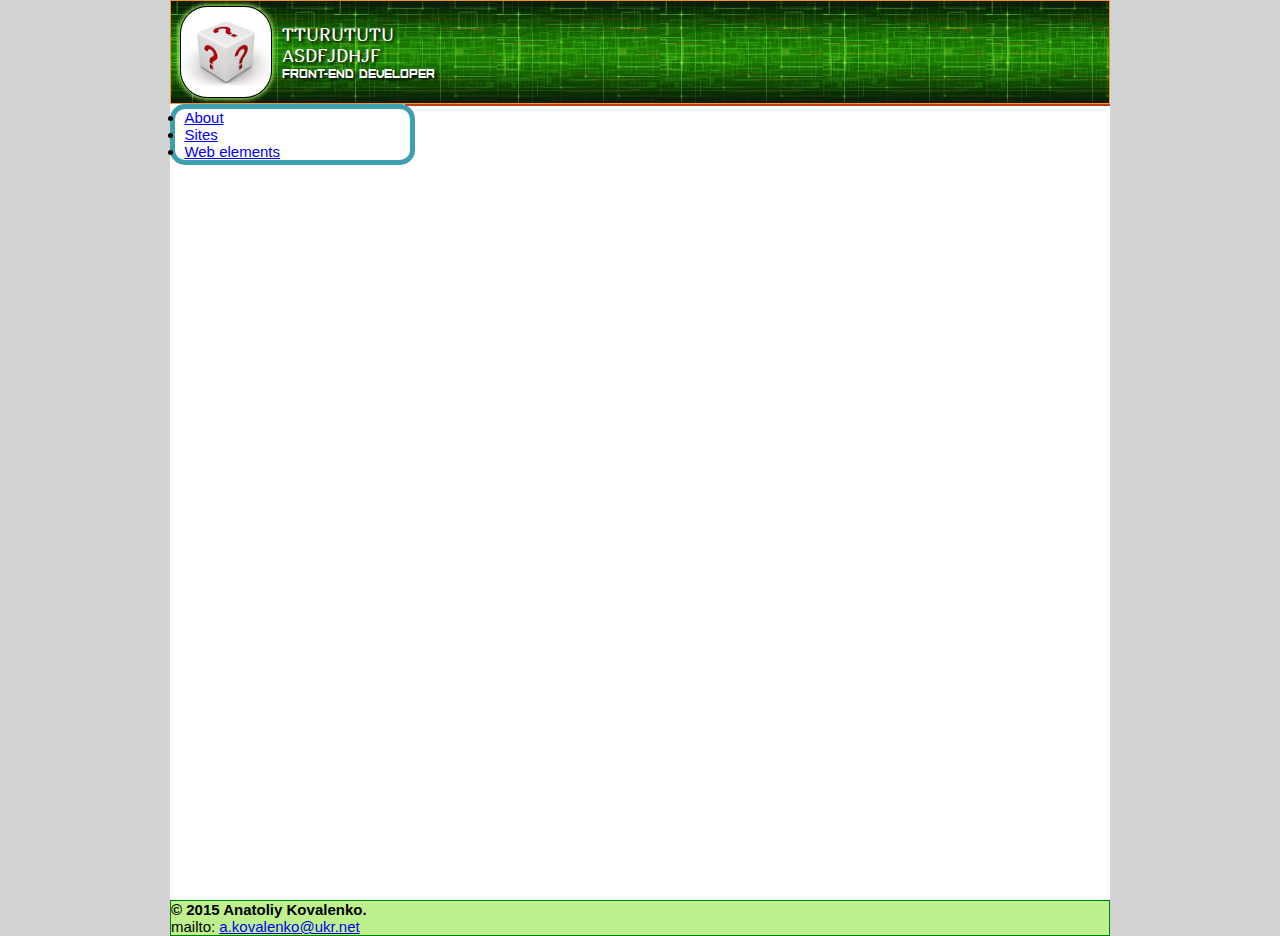
==== index.html @ ec4ddee1 "Work with the header" ====
<!DOCTYPE html>
<html>
<head>
	<meta charset="utf-8" />
	<title>Web developer page</title>
	<meta name="keywords" content="front-end developer, resume, portfolio" />
	<meta name="description" content="Some performed web projects" />
	<link href="style.css" rel="stylesheet">
	<link href="fonts.css" rel="stylesheet">
	
	<script src = js/jquery-2.1.3.min.js></script>
	<script src = js/all.js></script>
	
</head>

<body>

	<div class="wrapper">

		<header class="header">
			<div class="portrait">
				<img src="images/foto.jpg" alt="foto">
				<div>
					<h1>tturututu <br> 
						asdfjdhjf
					</h1>
					<h3>Front-end Developer</h3>
				</div>
			</div>
		</header>

		<aside class="left-sidebar">
			<ul>
				<li><a href="#">About</a></li>
				<li><a href="#">Sites</a></li>
				<li> <a href="#">Web elements</a>
			</ul>
		</aside>
		
		<main class="content">
			
			
			
		</main>
	</div><!-- wrapper -->

	<footer class="footer">
		<strong>© 2015 Anatoliy Kovalenko.</strong> <noindex><br>
		mailto: <a href="mailto:a.kovalenko@ukr.net">a.kovalenko@ukr.net</a> </noindex>
	</footer>

</body>
</html>
---- style.css ----
* {
	margin: 0;
	padding: 0;
}
html{
	height: 100%;
}
body {
	font: normal 16px Consolas, Tahoma, Verdana, Arial, sans-serif;
	margin: 0 auto;
	height: 100%;
	min-width: 600px;
	max-width: 940px;
	background: lightgray;
}
.wrapper {
	min-height: 100%;
	background: white;
}


/* Header
-----------------------------------------------------------------------------*/
.header {
	display: flex;
	justify-content: space-between;
	align-items: center;
	border: 1px solid #f59628;
	background: url(images/3301.jpg) repeat-x;
	background-size: contain;

}

.portrait {
	display: flex;
	align-items: center;	
	margin: 5px 1% 5px 1%;
	
}
.portrait > div{
	padding: 0 5px 0 10px;
	color: white;
	text-shadow: 2px 2px 3px black;
}
.portrait img{
	width: 6em;
	border: 1px solid black;
	border-radius: 30%;
	box-shadow: 0 0 5px 1px #bcff72;
}
h1{
	font: 1.2em Marmelad;
	text-transform: uppercase;
}
h3{
	
	font: 0.8em furoreregular;
}


/* Content
-----------------------------------------------------------------------------*/
main {
	margin-left: 25%;
	min-height: 100%;
	border: 1px solid #c93a0e;
	
}


/* Left Sidebar
-----------------------------------------------------------------------------*/
.left-sidebar {
	float: left;
	width: 24%;
	height: 100%;
	position: relative;
	padding-left: 1%;
	border: 5px solid #3e9fb0;
	border-radius: 1em;
	
	
}





/* Footer
-----------------------------------------------------------------------------*/
.footer {
	background: #BFF08E;
	border: 1px solid green;
	
}
---- fonts.css ----
@font-face {
    font-family: bicubik;
    src: url('fonts/bicubik_central_europe.eot');
    src: url('fonts/bicubik_central_europe.eot?#iefix') format('embedded-opentype'),
         url('fonts/bicubik_central_europe.woff') format('woff'),
         url('fonts/bicubik_central_europe.ttf') format('truetype');
    font-weight: normal;
    font-style: normal;
}

@font-face {
    font-family: furoreregular;
    src: url('fonts/furore.eot');
    src: url('fonts/furore.eot?#iefix') format('embedded-opentype'),
         url('fonts/furore.woff') format('woff'),
         url('fonts/furore.ttf') format('truetype');
    font-weight: normal;
    font-style: normal;
}

@font-face {
    font-family: Marmelad;
    src: url('fonts/marmelad-regular.eot');
    src: url('fonts/marmelad-regular.eot?#iefix') format('embedded-opentype'),
         url('fonts/marmelad-regular.woff') format('woff'),
         url('fonts/marmelad-regular.ttf') format('truetype');
    font-weight: normal;
    font-style: normal;
}
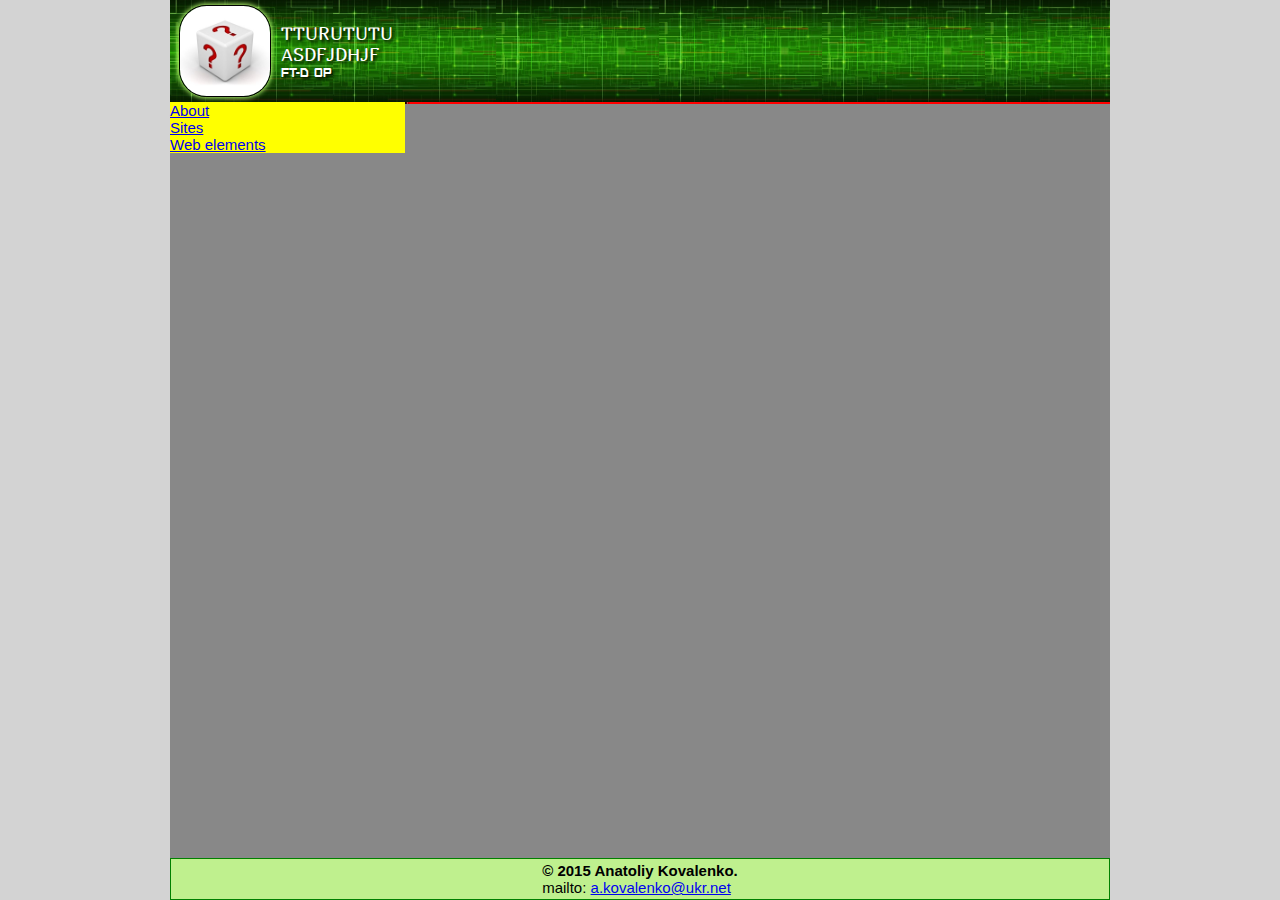
==== commit 954170cb: "aside" ====
--- a/index.html
+++ b/index.html
@@ -7,6 +7,7 @@
 	<meta name="description" content="Some performed web projects" />
 	<link href="style.css" rel="stylesheet">
 	<link href="fonts.css" rel="stylesheet">
+	<link href="sprites.css" rel="stylesheet">
 	
 	<script src = js/jquery-2.1.3.min.js></script>
 	<script src = js/all.js></script>
@@ -24,7 +25,7 @@
 					<h1>tturututu <br> 
 						asdfjdhjf
 					</h1>
-					<h3>Front-end Developer</h3>
+					<h3>Ft-d op</h3>
 				</div>
 			</div>
 		</header>
@@ -45,8 +46,10 @@
 	</div><!-- wrapper -->
 
 	<footer class="footer">
-		<strong>© 2015 Anatoliy Kovalenko.</strong> <noindex><br>
-		mailto: <a href="mailto:a.kovalenko@ukr.net">a.kovalenko@ukr.net</a> </noindex>
+		<p>
+			<strong>© 2015 Anatoliy Kovalenko.</strong> <noindex><br>
+			mailto: <a href="mailto:a.kovalenko@ukr.net">a.kovalenko@ukr.net</a> </noindex>
+		</p>
 	</footer>
 
 </body>
--- a/style.css
+++ b/style.css
@@ -3,19 +3,22 @@
 	padding: 0;
 }
 html{
-	height: 100%;
+	min-height: 100%;
+	height: 1px;
 }
 body {
 	font: normal 16px Consolas, Tahoma, Verdana, Arial, sans-serif;
 	margin: 0 auto;
-	height: 100%;
+	min-height: 100%;
+	height: 1px;
 	min-width: 600px;
 	max-width: 940px;
 	background: lightgray;
 }
 .wrapper {
-	min-height: 100%;
-	background: white;
+	min-height: calc(100% - 42px);
+	background: #888;
+	
 }
 
 
@@ -25,7 +28,6 @@
 	display: flex;
 	justify-content: space-between;
 	align-items: center;
-	border: 1px solid #f59628;
 	background: url(images/3301.jpg) repeat-x;
 	background-size: contain;
 
@@ -63,8 +65,8 @@
 main {
 	margin-left: 25%;
 	min-height: 100%;
-	border: 1px solid #c93a0e;
-	
+	border: 1px solid red;
+	border-left: 5px double black;
 }
 
 
@@ -72,16 +74,15 @@
 -----------------------------------------------------------------------------*/
 .left-sidebar {
 	float: left;
-	width: 24%;
-	height: 100%;
+	width: 25%;
+	min-height: 100%;
 	position: relative;
-	padding-left: 1%;
-	border: 5px solid #3e9fb0;
-	border-radius: 1em;
-	
-	
+	background: yellow;; 
 }
 
+.left-sidebar > ul {
+	list-style: none;
+}
 
 
 
@@ -89,7 +90,10 @@
 /* Footer
 -----------------------------------------------------------------------------*/
 .footer {
+	display: flex;
+	align-items: center;
+	justify-content: center;
 	background: #BFF08E;
 	border: 1px solid green;
-	
+	height: 40px;	
 }--- a/sprites.css
+++ b/sprites.css
@@ -0,0 +1,7 @@
+.sprite { background: url('images/sprite.png') no-repeat top left; width: 44px; height: 44px;  } 
+.sprite.github1 { background-position: 0 0; } 
+.sprite.github2 { background-position: -49px 0; } 
+.sprite.googleplus { background-position: -98px 0; } 
+.sprite.linkedin { background-position: -147px 0; } 
+.sprite.mail { background-position: -196px 0; } 
+.sprite.skype { background-position: -245px 0; } 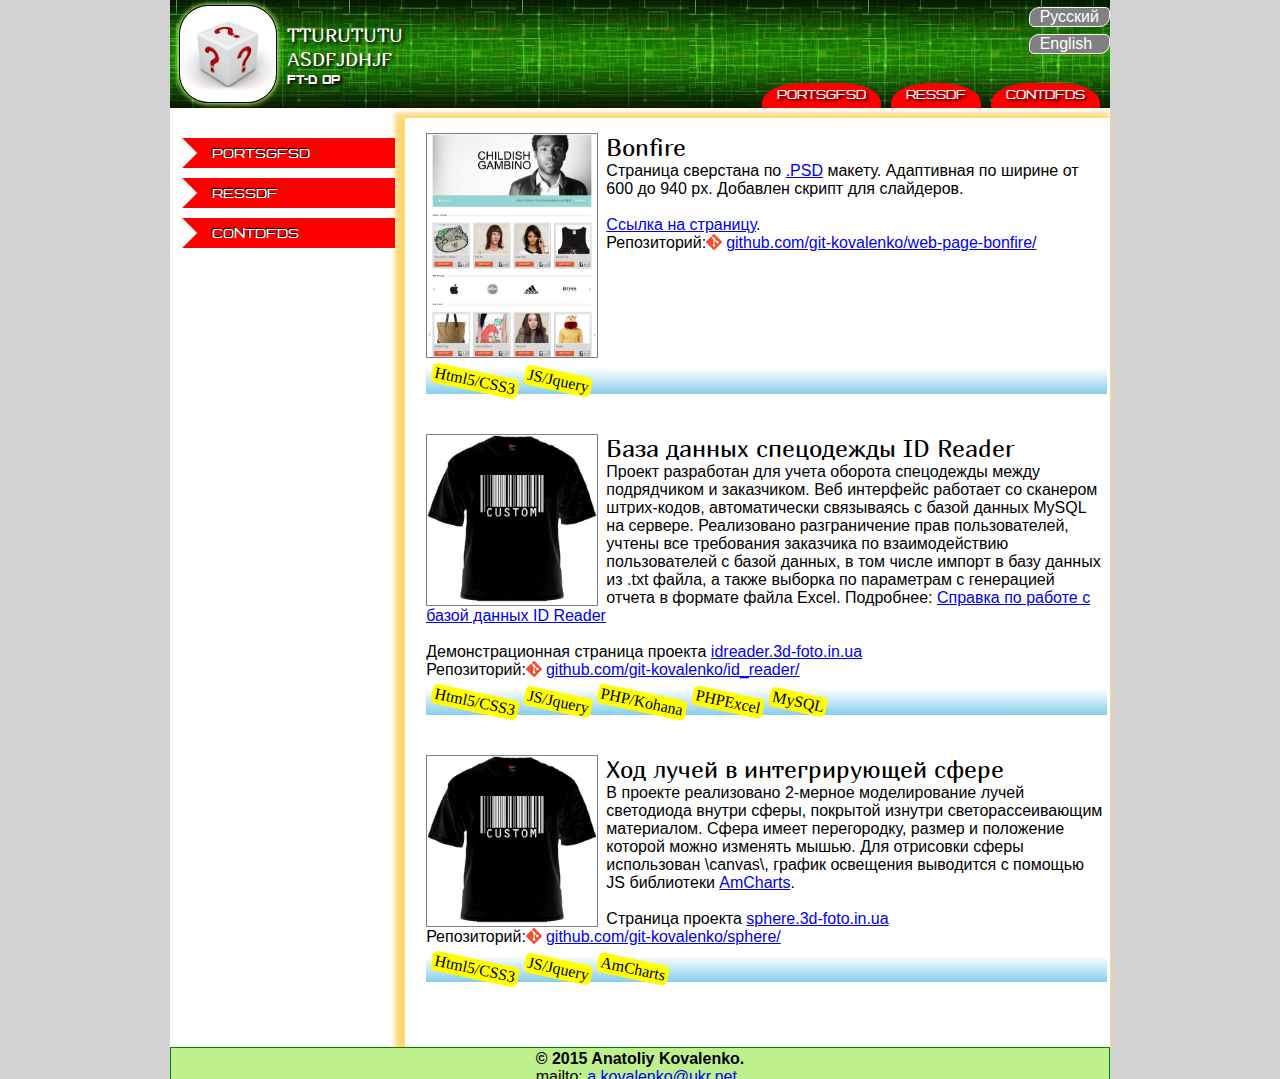
==== commit 7805ab3f: "Portfolio - content, sidebar, lang-buttons" ====
--- a/index.html
+++ b/index.html
@@ -17,7 +17,11 @@
 <body>
 
 	<div class="wrapper">
-
+		<ul class='lang_selector'>
+			<li><span>Русский</span>
+			<li><span>English</span>
+		</ul>
+		
 		<header class="header">
 			<div class="portrait">
 				<img src="images/foto.jpg" alt="foto">
@@ -28,18 +32,66 @@
 					<h3>Ft-d op</h3>
 				</div>
 			</div>
+			
+			
+			<ul class='navigation'>
+				<li><span>portsgfsd</span>
+				<li><span>ressdf</span>
+				<li><span>contdfds</span>
+			</ul>
+			
 		</header>
 
 		<aside class="left-sidebar">
 			<ul>
-				<li><a href="#">About</a></li>
-				<li><a href="#">Sites</a></li>
-				<li> <a href="#">Web elements</a>
+				<li><p>portsgfsd</p></li>
+				<li><p>ressdf</p></li>
+				<li> <p>contdfds</p>
 			</ul>
 		</aside>
 		
 		<main class="content">
-			
+			<div class='project'>
+				<p><img class='screen_shot' src='images/bonfire.jpg' alt='screen shot'>
+				<span class='project_name'>Bonfire</span>
+					Страница сверстана по <a href='images/eCommerce-Website-PSD.rar'>.PSD</a> макету. 
+					Адаптивная по ширине от 600 до 940 px. Добавлен скрипт для слайдеров.
+					<br><br><a href='projects/bonfire/bonfire.html'>Ссылка на страницу</a>.
+					<br>Репозиторий:<a class='git_link' href='https://github.com/git-kovalenko/web-page-bonfire/'>github.com/git-kovalenko/web-page-bonfire/</a>
+				</p>
+				<ul class='used_technology'>
+					<li>Html5/CSS3</li><li>JS/Jquery</li>
+				</ul>
+			</div>
+			<div class='project'>
+				<p><img class='screen_shot' src='images/id_reader_icon.jpg' alt='screen shot'>
+				<span class='project_name'>База данных спецодежды ID Reader</span>
+					Проект разработан для учета оборота спецодежды между подрядчиком и заказчиком. Веб интерфейс работает со 
+					сканером штрих-кодов, автоматически связываясь с базой данных MySQL на сервере. Реализовано разграничение прав пользователей,
+					учтены все требования заказчика по взаимодействию пользователей с базой данных, в том числе импорт в базу данных из .txt файла, 
+					а также выборка по параметрам с генерацией отчета в формате файла Excel. Подробнее: <a href="http://idreader.3d-foto.in.ua/help">Справка по работе с базой данных ID Reader</a>					
+					<br><br>Демонстрационная страница проекта <a href="http://idreader.3d-foto.in.ua">idreader.3d-foto.in.ua</a>
+					
+					<br>Репозиторий:<a class='git_link' href='https://github.com/git-kovalenko/id_reader/'>github.com/git-kovalenko/id_reader/</a>
+				</p>
+				<ul class='used_technology'>
+					<li>Html5/CSS3</li><li>JS/Jquery</li><li>PHP/Kohana</li><li>PHPExcel</li><li>MySQL</li>
+				</ul>
+			</div>
+			<div class='project'>
+				<p><img class='screen_shot' src='images/id_reader_icon.jpg' alt='screen shot'>
+				<span class='project_name'>Ход лучей в интегрирующей сфере</span>
+					В проекте реализовано 2-мерное моделирование лучей светодиода внутри сферы, покрытой изнутри светорассеивающим материалом. 
+					Сфера имеет перегородку, размер и положение которой можно изменять мышью. Для отрисовки сферы использован \canvas\, график освещения выводится 
+					с помощью JS библиотеки <a href='http://amcharts.com'>AmCharts</a>.
+					<br><br>Страница проекта <a href="http://sphere.3d-foto.in.ua">sphere.3d-foto.in.ua</a>
+					
+					<br>Репозиторий:<a class='git_link' href='https://github.com/git-kovalenko/sphere/'>github.com/git-kovalenko/sphere/</a>
+				</p>
+				<ul class='used_technology'>
+					<li>Html5/CSS3</li><li>JS/Jquery</li><li>AmCharts</li>
+				</ul>
+			</div>
 			
 			
 		</main>
--- a/style.css
+++ b/style.css
@@ -17,8 +17,7 @@
 }
 .wrapper {
 	min-height: calc(100% - 42px);
-	background: #888;
-	
+	background: #fff;
 }
 
 
@@ -30,13 +29,14 @@
 	align-items: center;
 	background: url(images/3301.jpg) repeat-x;
 	background-size: contain;
-
+	
 }
 
 .portrait {
 	display: flex;
 	align-items: center;	
 	margin: 5px 1% 5px 1%;
+	
 	
 }
 .portrait > div{
@@ -54,36 +54,159 @@
 	font: 1.2em Marmelad;
 	text-transform: uppercase;
 }
+h2{
+	font: 1em bicubik;
+}
 h3{
 	
 	font: 0.8em furoreregular;
 }
-
+.lang_selector{
+	margin-left: -250px;
+	float: right;
+	list-style: none;
+	color: white;
+}
+.lang_selector li{
+	background: gray;
+	padding: 0 10px;
+	margin-top: 7px;
+	border: 1px solid white;
+	border-radius: 10px 5px;
+}
+.lang_selector li:hover{
+	text-shadow: 1px 1px 2px black;
+	background: #FF9900;
+	cursor: pointer;
+}
+.navigation{
+	list-style: none;
+	align-self: flex-end;
+}
+.navigation li{
+	display: inline-block;
+	color: white;
+	background: red;
+	font: 0.8em bicubik;
+	text-shadow: 2px 2px 3px black;
+	height: 25px;
+	line-height: 25px;
+	margin-right: 10px;
+	padding: 0 15px;
+	border-top-left-radius: 40px 20px;
+	border-top-right-radius: 40px 20px;
+	
+}
+.navigation li span{
+	vertical-align: middle;
+}
+.navigation li:hover{
+	margin-bottom: -10px;
+	height: 35px;
+	cursor: pointer;
+}
 
 /* Content
 -----------------------------------------------------------------------------*/
 main {
+	width: 75%;
 	margin-left: 25%;
-	min-height: 100%;
-	border: 1px solid red;
-	border-left: 5px double black;
-}
-
-
+	margin-top: 10px;
+	padding: 5px 0;
+	min-height: 100%;
+	box-shadow: -5px 0px 5px 5px #FFD773;
+	box-sizing: border-box;
+}
+
+.project{
+	margin: 10px 3px 40px 3%;
+}
+.screen_shot{
+	float: left;
+	width:25%;
+	margin-right: 8px;
+	border: 1px solid gray;
+}
+
+.project p{
+	display: inline-block;
+}
+.project_name{
+	font: 1.5em Marmelad;
+	display: block;
+	
+	
+}
+.used_technology{
+	list-style: none;
+	background: linear-gradient(to top, skyblue, #fff);
+	width: 100%;
+	margin-top: 10px;
+}
+.used_technology li{
+	padding: 1px 3px;
+	margin: 3px 0 3px 5px;
+	display: inline-block;
+	background: #fff;
+	font: 1em isocpeur;
+	border-radius: 5px;
+	transform: rotate(12deg);
+	background: yellow;
+}
+.git_link {
+	padding-left: 20px;
+	background: url(images/git.ico) no-repeat;
+	background-size: 16px;
+	
+}
 /* Left Sidebar
 -----------------------------------------------------------------------------*/
 .left-sidebar {
+	display: block;
 	float: left;
 	width: 25%;
 	min-height: 100%;
-	position: relative;
-	background: yellow;; 
 }
 
 .left-sidebar > ul {
 	list-style: none;
-}
-
+	padding-left: 5%;
+	padding-top: 20px;
+}
+.left-sidebar > ul li{
+	margin-top: 10px;
+	margin-right: 10px;
+	background: red;
+	height: 30px;
+	line-height: 30px;
+	overflow: hidden;
+	
+}
+.left-sidebar > ul li:hover{
+	margin-left: 5px;
+	margin-right: 0;
+	cursor: pointer;
+}
+
+.left-sidebar p{
+	display: inline-block;
+	text-shadow: -1px -1px 1px  #000;
+	color: white;
+	font: 0.9em bicubik;	
+	margin: 0 10px 0 10%;
+	vertical-align: middle;
+}
+
+.left-sidebar > ul li:before{
+	content: '';
+	transform: rotate(45deg);
+	display: inline-block;
+ 	height: 100%;
+	width: 30px;
+	margin-left: -21px;
+	background: #fff;
+	float: left;
+}
 
 
 
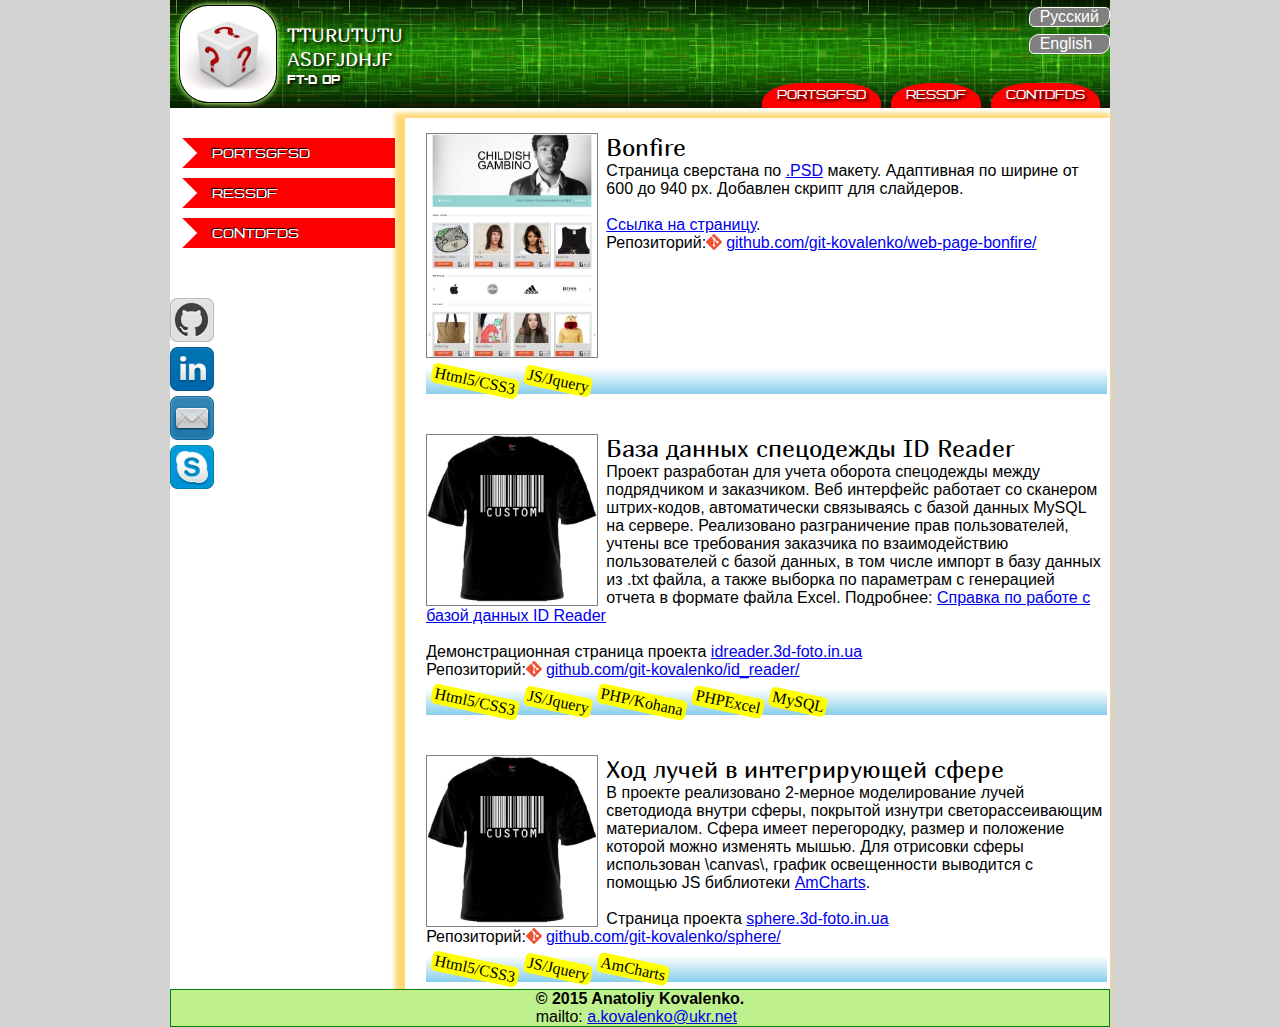
==== commit ff41668c: "fixed bag in minimal content size align by JS, added social icons" ====
--- a/index.html
+++ b/index.html
@@ -21,7 +21,7 @@
 			<li><span>Русский</span>
 			<li><span>English</span>
 		</ul>
-		
+				
 		<header class="header">
 			<div class="portrait">
 				<img src="images/foto.jpg" alt="foto">
@@ -32,8 +32,6 @@
 					<h3>Ft-d op</h3>
 				</div>
 			</div>
-			
-			
 			<ul class='navigation'>
 				<li><span>portsgfsd</span>
 				<li><span>ressdf</span>
@@ -43,11 +41,18 @@
 		</header>
 
 		<aside class="left-sidebar">
-			<ul>
+			<ul class='sidebar_menu'>
 				<li><p>portsgfsd</p></li>
 				<li><p>ressdf</p></li>
-				<li> <p>contdfds</p>
+				<li><p>contdfds</p>
 			</ul>
+			
+			<ul class='social_icons'>
+				<li class='sprite github1'>
+				<li class='sprite linkedin'>
+				<li class='sprite mail'>
+				<li class='sprite skype'>
+			</ul>		
 		</aside>
 		
 		<main class="content">
@@ -82,7 +87,7 @@
 				<p><img class='screen_shot' src='images/id_reader_icon.jpg' alt='screen shot'>
 				<span class='project_name'>Ход лучей в интегрирующей сфере</span>
 					В проекте реализовано 2-мерное моделирование лучей светодиода внутри сферы, покрытой изнутри светорассеивающим материалом. 
-					Сфера имеет перегородку, размер и положение которой можно изменять мышью. Для отрисовки сферы использован \canvas\, график освещения выводится 
+					Сфера имеет перегородку, размер и положение которой можно изменять мышью. Для отрисовки сферы использован \canvas\, график освещенности выводится 
 					с помощью JS библиотеки <a href='http://amcharts.com'>AmCharts</a>.
 					<br><br>Страница проекта <a href="http://sphere.3d-foto.in.ua">sphere.3d-foto.in.ua</a>
 					
--- a/style.css
+++ b/style.css
@@ -16,7 +16,7 @@
 	background: lightgray;
 }
 .wrapper {
-	min-height: calc(100% - 42px);
+	min-height: 100%;
 	background: #fff;
 }
 
@@ -61,6 +61,7 @@
 	
 	font: 0.8em furoreregular;
 }
+
 .lang_selector{
 	margin-left: -250px;
 	float: right;
@@ -168,12 +169,12 @@
 	min-height: 100%;
 }
 
-.left-sidebar > ul {
+.sidebar_menu {
 	list-style: none;
 	padding-left: 5%;
 	padding-top: 20px;
 }
-.left-sidebar > ul li{
+.sidebar_menu li{
 	margin-top: 10px;
 	margin-right: 10px;
 	background: red;
@@ -182,13 +183,13 @@
 	overflow: hidden;
 	
 }
-.left-sidebar > ul li:hover{
+.sidebar_menu li:hover{
 	margin-left: 5px;
 	margin-right: 0;
 	cursor: pointer;
 }
 
-.left-sidebar p{
+.sidebar_menu li p{
 	display: inline-block;
 	text-shadow: -1px -1px 1px  #000;
 	color: white;
@@ -197,7 +198,7 @@
 	vertical-align: middle;
 }
 
-.left-sidebar > ul li:before{
+.sidebar_menu li:before{
 	content: '';
 	transform: rotate(45deg);
 	display: inline-block;
@@ -208,6 +209,14 @@
 	float: left;
 }
 
+.social_icons{
+	list-style: none;
+	margin-top: 50px;	
+}
+.social_icons li{
+margin-top: 5px;	
+}
+
 
 
 /* Footer
@@ -217,6 +226,7 @@
 	align-items: center;
 	justify-content: center;
 	background: #BFF08E;
+	box-sizing: border-box;
 	border: 1px solid green;
-	height: 40px;	
+	width: 100%;
 }--- a/fonts.css
+++ b/fonts.css
@@ -1,30 +1,30 @@
-
-@font-face {
-    font-family: bicubik;
-    src: url('fonts/bicubik_central_europe.eot');
-    src: url('fonts/bicubik_central_europe.eot?#iefix') format('embedded-opentype'),
-         url('fonts/bicubik_central_europe.woff') format('woff'),
-         url('fonts/bicubik_central_europe.ttf') format('truetype');
-    font-weight: normal;
-    font-style: normal;
-}
-
-@font-face {
-    font-family: furoreregular;
-    src: url('fonts/furore.eot');
-    src: url('fonts/furore.eot?#iefix') format('embedded-opentype'),
-         url('fonts/furore.woff') format('woff'),
-         url('fonts/furore.ttf') format('truetype');
-    font-weight: normal;
-    font-style: normal;
-}
-
-@font-face {
-    font-family: Marmelad;
-    src: url('fonts/marmelad-regular.eot');
-    src: url('fonts/marmelad-regular.eot?#iefix') format('embedded-opentype'),
-         url('fonts/marmelad-regular.woff') format('woff'),
-         url('fonts/marmelad-regular.ttf') format('truetype');
-    font-weight: normal;
-    font-style: normal;
+
+@font-face {
+    font-family: bicubik;
+    src: url('fonts/bicubik_central_europe.eot');
+    src: url('fonts/bicubik_central_europe.eot?#iefix') format('embedded-opentype'),
+         url('fonts/bicubik_central_europe.woff') format('woff'),
+         url('fonts/bicubik_central_europe.ttf') format('truetype');
+    font-weight: normal;
+    font-style: normal;
+}
+
+@font-face {
+    font-family: furoreregular;
+    src: url('fonts/furore.eot');
+    src: url('fonts/furore.eot?#iefix') format('embedded-opentype'),
+         url('fonts/furore.woff') format('woff'),
+         url('fonts/furore.ttf') format('truetype');
+    font-weight: normal;
+    font-style: normal;
+}
+
+@font-face {
+    font-family: Marmelad;
+    src: url('fonts/marmelad-regular.eot');
+    src: url('fonts/marmelad-regular.eot?#iefix') format('embedded-opentype'),
+         url('fonts/marmelad-regular.woff') format('woff'),
+         url('fonts/marmelad-regular.ttf') format('truetype');
+    font-weight: normal;
+    font-style: normal;
 }--- a/sprites.css
+++ b/sprites.css
@@ -1,7 +1,12 @@
-.sprite { background: url('images/sprite.png') no-repeat top left; width: 44px; height: 44px;  } 
-.sprite.github1 { background-position: 0 0; } 
-.sprite.github2 { background-position: -49px 0; } 
-.sprite.googleplus { background-position: -98px 0; } 
-.sprite.linkedin { background-position: -147px 0; } 
-.sprite.mail { background-position: -196px 0; } 
-.sprite.skype { background-position: -245px 0; } +.sprite { background: url('images/sprite.png') no-repeat top left; 
+	width: 44px; 
+	height: 44px;  
+}
+.sprite.github1 { background-position: 0 0; } 
+.sprite.github2 { background-position: -49px 0; } 
+.sprite.googleplus { background-position: -98px 0; } 
+.sprite.linkedin { background-position: -147px 0; } 
+.sprite.mail { background-position: -196px 0; } 
+.sprite.skype { background-position: -245px 0; } 
+
+.sprite.github1:hover { background-position: -49px 0; } 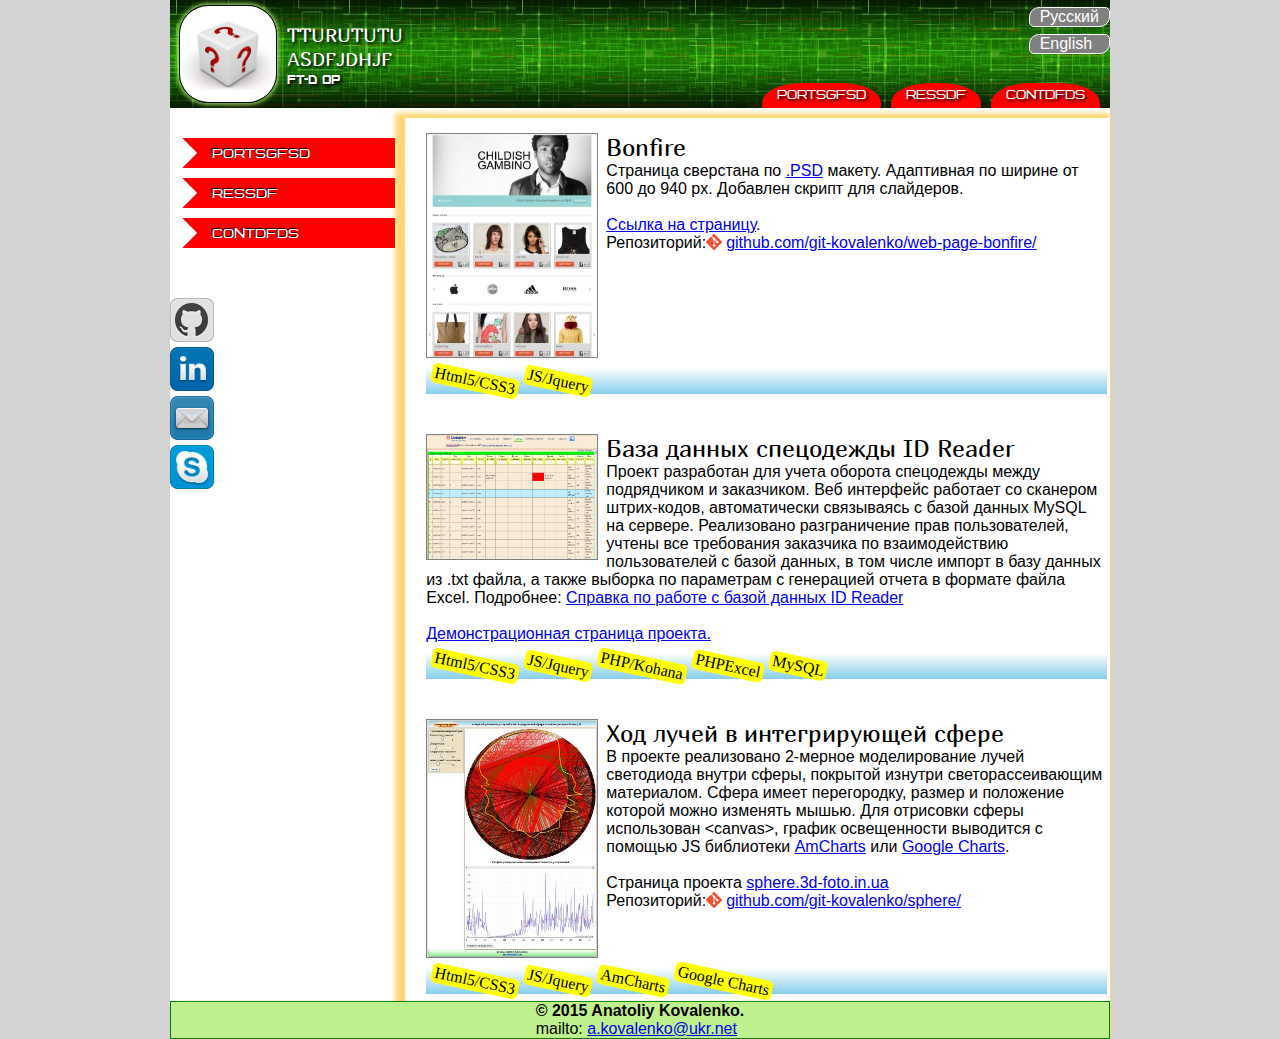
==== commit 5e0f6554: "working on ajax" ====
--- a/index.html
+++ b/index.html
@@ -61,7 +61,7 @@
 				<span class='project_name'>Bonfire</span>
 					Страница сверстана по <a href='images/eCommerce-Website-PSD.rar'>.PSD</a> макету. 
 					Адаптивная по ширине от 600 до 940 px. Добавлен скрипт для слайдеров.
-					<br><br><a href='projects/bonfire/bonfire.html'>Ссылка на страницу</a>.
+					<br><br><a href='projects\web-page-bonfire\bonfire.html'>Ссылка на страницу</a>.
 					<br>Репозиторий:<a class='git_link' href='https://github.com/git-kovalenko/web-page-bonfire/'>github.com/git-kovalenko/web-page-bonfire/</a>
 				</p>
 				<ul class='used_technology'>
@@ -74,27 +74,26 @@
 					Проект разработан для учета оборота спецодежды между подрядчиком и заказчиком. Веб интерфейс работает со 
 					сканером штрих-кодов, автоматически связываясь с базой данных MySQL на сервере. Реализовано разграничение прав пользователей,
 					учтены все требования заказчика по взаимодействию пользователей с базой данных, в том числе импорт в базу данных из .txt файла, 
-					а также выборка по параметрам с генерацией отчета в формате файла Excel. Подробнее: <a href="http://idreader.3d-foto.in.ua/help">Справка по работе с базой данных ID Reader</a>					
-					<br><br>Демонстрационная страница проекта <a href="http://idreader.3d-foto.in.ua">idreader.3d-foto.in.ua</a>
+					а также выборка по параметрам с генерацией отчета в формате файла Excel. Подробнее: <a href="http://koh.3d-foto.in.ua/help">Справка по работе с базой данных ID Reader</a>					
+					<br><br><a href="http://koh.3d-foto.in.ua">Демонстрационная страница проекта.</a>
 					
-					<br>Репозиторий:<a class='git_link' href='https://github.com/git-kovalenko/id_reader/'>github.com/git-kovalenko/id_reader/</a>
 				</p>
 				<ul class='used_technology'>
 					<li>Html5/CSS3</li><li>JS/Jquery</li><li>PHP/Kohana</li><li>PHPExcel</li><li>MySQL</li>
 				</ul>
 			</div>
 			<div class='project'>
-				<p><img class='screen_shot' src='images/id_reader_icon.jpg' alt='screen shot'>
+				<p><img class='screen_shot' src='images/sphere.jpg' alt='screen shot'>
 				<span class='project_name'>Ход лучей в интегрирующей сфере</span>
 					В проекте реализовано 2-мерное моделирование лучей светодиода внутри сферы, покрытой изнутри светорассеивающим материалом. 
-					Сфера имеет перегородку, размер и положение которой можно изменять мышью. Для отрисовки сферы использован \canvas\, график освещенности выводится 
-					с помощью JS библиотеки <a href='http://amcharts.com'>AmCharts</a>.
+					Сфера имеет перегородку, размер и положение которой можно изменять мышью. Для отрисовки сферы использован &lt;canvas&gt;, график освещенности выводится 
+					с помощью JS библиотеки <a href='http://amcharts.com'>AmCharts</a> или <a href='https://developers.google.com/chart/'>Google Charts</a>.
 					<br><br>Страница проекта <a href="http://sphere.3d-foto.in.ua">sphere.3d-foto.in.ua</a>
 					
 					<br>Репозиторий:<a class='git_link' href='https://github.com/git-kovalenko/sphere/'>github.com/git-kovalenko/sphere/</a>
 				</p>
 				<ul class='used_technology'>
-					<li>Html5/CSS3</li><li>JS/Jquery</li><li>AmCharts</li>
+					<li>Html5/CSS3</li><li>JS/Jquery</li><li>AmCharts</li><li>Google Charts</li>
 				</ul>
 			</div>
 			
--- a/sprites.css
+++ b/sprites.css
@@ -9,4 +9,6 @@
 .sprite.mail { background-position: -196px 0; } 
 .sprite.skype { background-position: -245px 0; } 
 
-.sprite.github1:hover { background-position: -49px 0; } +.sprite.github1:hover { 
+	background-position: -49px 0;
+ } 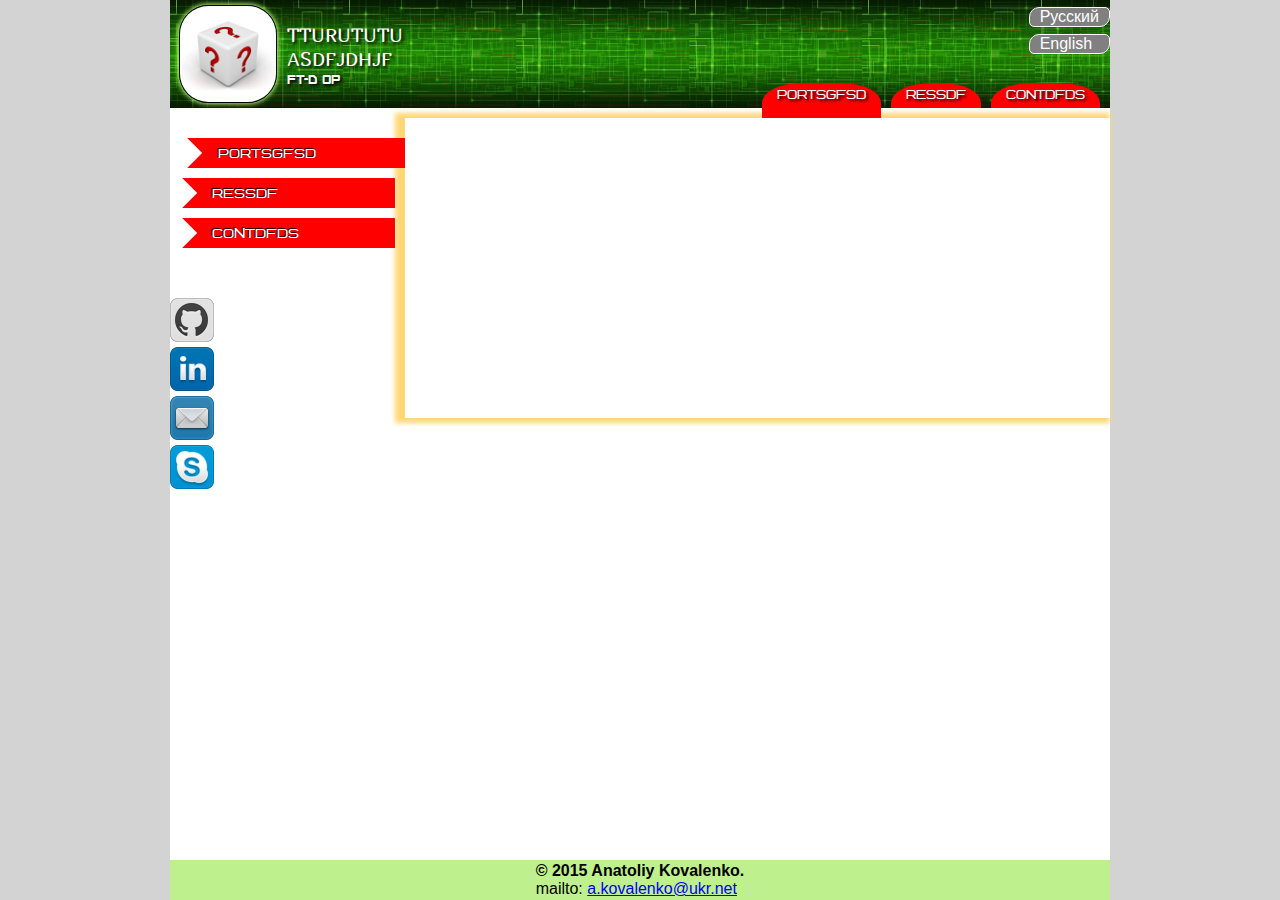
==== commit 06700278: "many improves in JS & PHP, add resume and contacts" ====
--- a/index.html
+++ b/index.html
@@ -1,112 +1,73 @@
-<!DOCTYPE html>
-<html>
-<head>
-	<meta charset="utf-8" />
-	<title>Web developer page</title>
-	<meta name="keywords" content="front-end developer, resume, portfolio" />
-	<meta name="description" content="Some performed web projects" />
-	<link href="style.css" rel="stylesheet">
-	<link href="fonts.css" rel="stylesheet">
-	<link href="sprites.css" rel="stylesheet">
-	
-	<script src = js/jquery-2.1.3.min.js></script>
-	<script src = js/all.js></script>
-	
-</head>
-
-<body>
-
-	<div class="wrapper">
-		<ul class='lang_selector'>
-			<li><span>Русский</span>
-			<li><span>English</span>
-		</ul>
-				
-		<header class="header">
-			<div class="portrait">
-				<img src="images/foto.jpg" alt="foto">
-				<div>
-					<h1>tturututu <br> 
-						asdfjdhjf
-					</h1>
-					<h3>Ft-d op</h3>
-				</div>
-			</div>
-			<ul class='navigation'>
-				<li><span>portsgfsd</span>
-				<li><span>ressdf</span>
-				<li><span>contdfds</span>
-			</ul>
-			
-		</header>
-
-		<aside class="left-sidebar">
-			<ul class='sidebar_menu'>
-				<li><p>portsgfsd</p></li>
-				<li><p>ressdf</p></li>
-				<li><p>contdfds</p>
-			</ul>
-			
-			<ul class='social_icons'>
-				<li class='sprite github1'>
-				<li class='sprite linkedin'>
-				<li class='sprite mail'>
-				<li class='sprite skype'>
-			</ul>		
-		</aside>
-		
-		<main class="content">
-			<div class='project'>
-				<p><img class='screen_shot' src='images/bonfire.jpg' alt='screen shot'>
-				<span class='project_name'>Bonfire</span>
-					Страница сверстана по <a href='images/eCommerce-Website-PSD.rar'>.PSD</a> макету. 
-					Адаптивная по ширине от 600 до 940 px. Добавлен скрипт для слайдеров.
-					<br><br><a href='projects\web-page-bonfire\bonfire.html'>Ссылка на страницу</a>.
-					<br>Репозиторий:<a class='git_link' href='https://github.com/git-kovalenko/web-page-bonfire/'>github.com/git-kovalenko/web-page-bonfire/</a>
-				</p>
-				<ul class='used_technology'>
-					<li>Html5/CSS3</li><li>JS/Jquery</li>
-				</ul>
-			</div>
-			<div class='project'>
-				<p><img class='screen_shot' src='images/id_reader_icon.jpg' alt='screen shot'>
-				<span class='project_name'>База данных спецодежды ID Reader</span>
-					Проект разработан для учета оборота спецодежды между подрядчиком и заказчиком. Веб интерфейс работает со 
-					сканером штрих-кодов, автоматически связываясь с базой данных MySQL на сервере. Реализовано разграничение прав пользователей,
-					учтены все требования заказчика по взаимодействию пользователей с базой данных, в том числе импорт в базу данных из .txt файла, 
-					а также выборка по параметрам с генерацией отчета в формате файла Excel. Подробнее: <a href="http://koh.3d-foto.in.ua/help">Справка по работе с базой данных ID Reader</a>					
-					<br><br><a href="http://koh.3d-foto.in.ua">Демонстрационная страница проекта.</a>
-					
-				</p>
-				<ul class='used_technology'>
-					<li>Html5/CSS3</li><li>JS/Jquery</li><li>PHP/Kohana</li><li>PHPExcel</li><li>MySQL</li>
-				</ul>
-			</div>
-			<div class='project'>
-				<p><img class='screen_shot' src='images/sphere.jpg' alt='screen shot'>
-				<span class='project_name'>Ход лучей в интегрирующей сфере</span>
-					В проекте реализовано 2-мерное моделирование лучей светодиода внутри сферы, покрытой изнутри светорассеивающим материалом. 
-					Сфера имеет перегородку, размер и положение которой можно изменять мышью. Для отрисовки сферы использован &lt;canvas&gt;, график освещенности выводится 
-					с помощью JS библиотеки <a href='http://amcharts.com'>AmCharts</a> или <a href='https://developers.google.com/chart/'>Google Charts</a>.
-					<br><br>Страница проекта <a href="http://sphere.3d-foto.in.ua">sphere.3d-foto.in.ua</a>
-					
-					<br>Репозиторий:<a class='git_link' href='https://github.com/git-kovalenko/sphere/'>github.com/git-kovalenko/sphere/</a>
-				</p>
-				<ul class='used_technology'>
-					<li>Html5/CSS3</li><li>JS/Jquery</li><li>AmCharts</li><li>Google Charts</li>
-				</ul>
-			</div>
-			
-			
-		</main>
-	</div><!-- wrapper -->
-
-	<footer class="footer">
-		<p>
-			<strong>© 2015 Anatoliy Kovalenko.</strong> <noindex><br>
-			mailto: <a href="mailto:a.kovalenko@ukr.net">a.kovalenko@ukr.net</a> </noindex>
-		</p>
-	</footer>
-
-</body>
+<!DOCTYPE html>
+<html>
+<head>
+	<meta charset="utf-8" />
+	<title>Web developer page</title>
+	<meta name="keywords" content="front-end developer, resume, portfolio" />
+	<meta name="description" content="Some performed web projects" />
+	<link href="style.css" rel="stylesheet">
+	<link href="style_resume.css" rel="stylesheet">
+	<link href="style_contacts.css" rel="stylesheet">
+	<link href="fonts.css" rel="stylesheet">
+	<link href="sprites.css" rel="stylesheet">
+	
+	<script src = js/jquery-2.1.3.min.js></script>
+	<script src = js/jquery.cookie.js></script>
+	<script src = js/all.js></script>
+	
+</head>
+
+<body>
+
+	<div class="wrapper">
+		<ul class='lang_selector'>
+			<li><span>Русский</span>
+			<li><span>English</span>
+		</ul>
+				
+		<header class="header">
+			<div class="portrait">
+				<img src="images/foto.jpg" alt="foto">
+				<div>
+					<h1>tturututu <br> 
+						asdfjdhjf
+					</h1>
+					<h3>Ft-d op</h3>
+				</div>
+			</div>
+			<ul class='navigation'>
+				<li><span>portsgfsd</span>
+				<li><span>ressdf</span>
+				<li><span>contdfds</span>
+			</ul>
+			
+		</header>
+
+		<aside class="left-sidebar">
+			<ul class='sidebar_menu'>
+				<li><span>portsgfsd</span></li>
+				<li><span>ressdf</span></li>
+				<li><span>contdfds</span>
+			</ul>
+			
+			<ul class='social_icons'>
+				<li class='sprite github1'><a href='https://github.com/git-kovalenko' title='git-kovalenko'></a>
+				<li class='sprite linkedin'>
+				<li class='sprite mail'><a href='mailto:a.kovalenko@ukr.net' title='a.kovalenko@ukr.net'></a>
+				<li class='sprite skype'><a href='skype:kovalenko.84' title='kovalenko.84'></a>
+			</ul>		
+		</aside>
+		
+		<main class="content">
+		</main>
+	</div><!-- wrapper -->
+
+	<footer class="footer">
+		<p>
+			<strong>© 2015 Anatoliy Kovalenko.</strong> <noindex><br>
+			mailto: <a href="mailto:a.kovalenko@ukr.net">a.kovalenko@ukr.net</a> </noindex>
+		</p>
+	</footer>
+
+</body>
 </html>--- a/style.css
+++ b/style.css
@@ -1,232 +1,242 @@
-* {
-	margin: 0;
-	padding: 0;
-}
-html{
-	min-height: 100%;
-	height: 1px;
-}
-body {
-	font: normal 16px Consolas, Tahoma, Verdana, Arial, sans-serif;
-	margin: 0 auto;
-	min-height: 100%;
-	height: 1px;
-	min-width: 600px;
-	max-width: 940px;
-	background: lightgray;
-}
-.wrapper {
-	min-height: 100%;
-	background: #fff;
-}
-
-
-/* Header
------------------------------------------------------------------------------*/
-.header {
-	display: flex;
-	justify-content: space-between;
-	align-items: center;
-	background: url(images/3301.jpg) repeat-x;
-	background-size: contain;
-	
-}
-
-.portrait {
-	display: flex;
-	align-items: center;	
-	margin: 5px 1% 5px 1%;
-	
-	
-}
-.portrait > div{
-	padding: 0 5px 0 10px;
-	color: white;
-	text-shadow: 2px 2px 3px black;
-}
-.portrait img{
-	width: 6em;
-	border: 1px solid black;
-	border-radius: 30%;
-	box-shadow: 0 0 5px 1px #bcff72;
-}
-h1{
-	font: 1.2em Marmelad;
-	text-transform: uppercase;
-}
-h2{
-	font: 1em bicubik;
-}
-h3{
-	
-	font: 0.8em furoreregular;
-}
-
-.lang_selector{
-	margin-left: -250px;
-	float: right;
-	list-style: none;
-	color: white;
-}
-.lang_selector li{
-	background: gray;
-	padding: 0 10px;
-	margin-top: 7px;
-	border: 1px solid white;
-	border-radius: 10px 5px;
-}
-.lang_selector li:hover{
-	text-shadow: 1px 1px 2px black;
-	background: #FF9900;
-	cursor: pointer;
-}
-.navigation{
-	list-style: none;
-	align-self: flex-end;
-}
-.navigation li{
-	display: inline-block;
-	color: white;
-	background: red;
-	font: 0.8em bicubik;
-	text-shadow: 2px 2px 3px black;
-	height: 25px;
-	line-height: 25px;
-	margin-right: 10px;
-	padding: 0 15px;
-	border-top-left-radius: 40px 20px;
-	border-top-right-radius: 40px 20px;
-	
-}
-.navigation li span{
-	vertical-align: middle;
-}
-.navigation li:hover{
-	margin-bottom: -10px;
-	height: 35px;
-	cursor: pointer;
-}
-
-/* Content
------------------------------------------------------------------------------*/
-main {
-	width: 75%;
-	margin-left: 25%;
-	margin-top: 10px;
-	padding: 5px 0;
-	min-height: 100%;
-	box-shadow: -5px 0px 5px 5px #FFD773;
-	box-sizing: border-box;
-}
-
-.project{
-	margin: 10px 3px 40px 3%;
-}
-.screen_shot{
-	float: left;
-	width:25%;
-	margin-right: 8px;
-	border: 1px solid gray;
-}
-
-.project p{
-	display: inline-block;
-}
-.project_name{
-	font: 1.5em Marmelad;
-	display: block;
-	
-	
-}
-.used_technology{
-	list-style: none;
-	background: linear-gradient(to top, skyblue, #fff);
-	width: 100%;
-	margin-top: 10px;
-}
-.used_technology li{
-	padding: 1px 3px;
-	margin: 3px 0 3px 5px;
-	display: inline-block;
-	background: #fff;
-	font: 1em isocpeur;
-	border-radius: 5px;
-	transform: rotate(12deg);
-	background: yellow;
-}
-.git_link {
-	padding-left: 20px;
-	background: url(images/git.ico) no-repeat;
-	background-size: 16px;
-	
-}
-/* Left Sidebar
------------------------------------------------------------------------------*/
-.left-sidebar {
-	display: block;
-	float: left;
-	width: 25%;
-	min-height: 100%;
-}
-
-.sidebar_menu {
-	list-style: none;
-	padding-left: 5%;
-	padding-top: 20px;
-}
-.sidebar_menu li{
-	margin-top: 10px;
-	margin-right: 10px;
-	background: red;
-	height: 30px;
-	line-height: 30px;
-	overflow: hidden;
-	
-}
-.sidebar_menu li:hover{
-	margin-left: 5px;
-	margin-right: 0;
-	cursor: pointer;
-}
-
-.sidebar_menu li p{
-	display: inline-block;
-	text-shadow: -1px -1px 1px  #000;
-	color: white;
-	font: 0.9em bicubik;	
-	margin: 0 10px 0 10%;
-	vertical-align: middle;
-}
-
-.sidebar_menu li:before{
-	content: '';
-	transform: rotate(45deg);
-	display: inline-block;
- 	height: 100%;
-	width: 30px;
-	margin-left: -21px;
-	background: #fff;
-	float: left;
-}
-
-.social_icons{
-	list-style: none;
-	margin-top: 50px;	
-}
-.social_icons li{
-margin-top: 5px;	
-}
-
-
-
-/* Footer
------------------------------------------------------------------------------*/
-.footer {
-	display: flex;
-	align-items: center;
-	justify-content: center;
-	background: #BFF08E;
-	box-sizing: border-box;
-	border: 1px solid green;
-	width: 100%;
+ * {
+	margin: 0;
+	padding: 0;
+}
+html{
+	min-height: 100%;
+	height: 1px;
+}
+body {
+	font: normal 16px Consolas, Tahoma, Verdana, Arial, sans-serif;
+	margin: 0 auto;
+	min-height: 100%;
+	height: 1px;
+	min-width: 600px;
+	max-width: 940px;
+	background: lightgray;
+}
+.wrapper {
+	min-height: calc(100% - 50px);
+	background: #fff;
+	padding-bottom: 10px;
+}
+
+
+/* Header
+-----------------------------------------------------------------------------*/
+.header {
+	display: flex;
+	justify-content: space-between;
+	align-items: center;
+	background: url(images/3301.jpg) repeat-x;
+	background-size: contain;
+	
+}
+
+.portrait {
+	display: flex;
+	align-items: center;	 
+	margin: 5px 1% 5px 1%;
+	
+	
+}
+.portrait > div{
+	padding: 0 5px 0 10px;
+	color: white;
+	text-shadow: 2px 2px 3px black;
+}
+.portrait img{
+	flex: none;
+	width: 6em;
+	border: 1px solid black;
+	border-radius: 30%;
+	box-shadow: 0 0 5px 1px #bcff72;
+}
+h1{
+	font: 1.2em Marmelad;
+	text-transform: uppercase;
+}
+h2{
+	font: 1em bicubik;
+}
+h3{
+	
+	font: 0.8em furoreregular;
+}
+
+.lang_selector{
+	margin-left: -250px;
+	float: right;
+	list-style: none;
+	color: white;
+}
+.lang_selector li{
+	background: gray;
+	padding: 0 10px;
+	margin-top: 7px;
+	border: 1px solid white;
+	border-radius: 10px 5px;
+}
+.lang_selector li:hover{
+	text-shadow: 1px 1px 2px black;
+	background: #FF9900;
+	cursor: pointer;
+}
+.navigation{
+	list-style: none;
+	align-self: flex-end;
+	flex: none;
+}
+.navigation li{
+	display: inline-block;
+	color: white;
+	background: red;
+	font: 0.8em bicubik;
+	text-shadow: 2px 2px 3px black;
+	height: 25px;
+	line-height: 25px;
+	margin-right: 10px;
+	padding: 0 15px;
+	border-top-left-radius: 40px 20px;
+	border-top-right-radius: 40px 20px;
+	
+}
+.navigation li span{
+	vertical-align: middle;
+}
+.navigation li:hover{
+	cursor: pointer;
+	text-shadow: -1px -1px 1px #000;
+}
+
+/* Content
+-----------------------------------------------------------------------------*/
+main {
+	width: 75%;
+	min-height: 300px;
+	margin: 10px 0 0 25%;
+	padding: 5px 0;
+	box-shadow: -5px 0px 5px 5px #FFD773;
+	box-sizing: border-box;
+}
+
+.project{
+	margin: 10px 3px 40px 3%;
+}
+.screen_shot{
+	float: left;
+	width:25%;
+	margin-right: 8px;
+	border: 1px solid gray;
+}
+
+.project p{
+	display: inline-block;
+}
+.project_name{
+	font: 1.5em Marmelad;
+	display: block;
+	
+	
+}
+.used_technology{
+	list-style: none;
+	background: linear-gradient(to top, skyblue, #fff);
+	width: 100%;
+	margin-top: 10px;
+}
+.used_technology li{
+	padding: 1px 3px;
+	margin: 3px 0 3px 5px;
+	display: inline-block;
+	background: #fff;
+	font: 1em isocpeur;
+	border-radius: 5px;
+	transform: rotate(12deg);
+	background: yellow;
+}
+.git_link {
+	padding-left: 20px;
+	background: url(images/git.ico) no-repeat;
+	background-size: 16px;
+	
+}
+/* Left Sidebar
+-----------------------------------------------------------------------------*/
+.left-sidebar {
+	display: block;
+	float: left;
+	width: 25%;
+	min-height: 70%;
+}
+
+.sidebar_menu {
+	list-style: none;
+	padding-left: 5%;
+	padding-top: 20px;
+}
+.sidebar_menu li{
+	margin-top: 10px;
+	margin-right: 10px;
+	background: red;
+	height: 30px;
+	line-height: 30px;
+	overflow: hidden;
+	text-shadow: -1px -1px 1px  #000;
+	color: white;
+}
+.sidebar_menu li:hover{
+	cursor: pointer;
+	color: black;
+	text-shadow: -1px -1px 1px yellow;
+}
+
+.sidebar_menu li span{
+	display: inline-block;
+	font: 0.9em bicubik;	
+	margin-left: 10%;
+	vertical-align: middle;
+	
+}
+
+.sidebar_menu li:before{
+	content: '';
+	transform: rotate(45deg);
+	display: inline-block;
+ 	height: 100%;
+	width: 30px;
+	margin-left: -21px;
+	background: #fff;
+	float: left;
+}
+
+.social_icons{
+	list-style: none;
+	margin-top: 50px;	
+}
+.social_icons li{
+	margin-top: 5px;	
+	overflow: hidden;
+}
+.social_icons li:hover{
+	margin-left: 3px;
+}
+.social_icons li a{
+	display: block;
+	height: 100%;
+}
+
+
+
+/* Footer
+-----------------------------------------------------------------------------*/
+.footer {
+	height: 40px;
+	display: flex;
+	align-items: center;
+	justify-content: center;
+	background: #BFF08E;
+	width: 100%;
+	
+	
 }--- a/style_resume.css
+++ b/style_resume.css
@@ -0,0 +1,20 @@
+h4{
+	font-size: 18px;
+}
+.resume{
+	margin: 0 10px;
+}
+.resume > h4{
+	margin-top: 10px;
+}
+.resume > p{
+	margin: 5px 0 0 10px;
+}
+.resume > ul{
+	margin: 5px 0 0 10px;
+	list-style: disc inside;
+}
+.termin {
+	font-weight: 600;
+	font-style: oblique;
+}
--- a/style_contacts.css
+++ b/style_contacts.css
@@ -0,0 +1,18 @@
+h4{
+	font-size: 18px;
+}
+.contacts{
+	margin: 0 10px;
+}
+.contacts > ul{
+	margin: 5px 0 0 10px;
+	list-style: none;
+}
+
+
+.contacts > h4{
+	margin-top: 10px;
+}
+.contacts > p{
+	margin: 5px 0 0 10px;
+}
